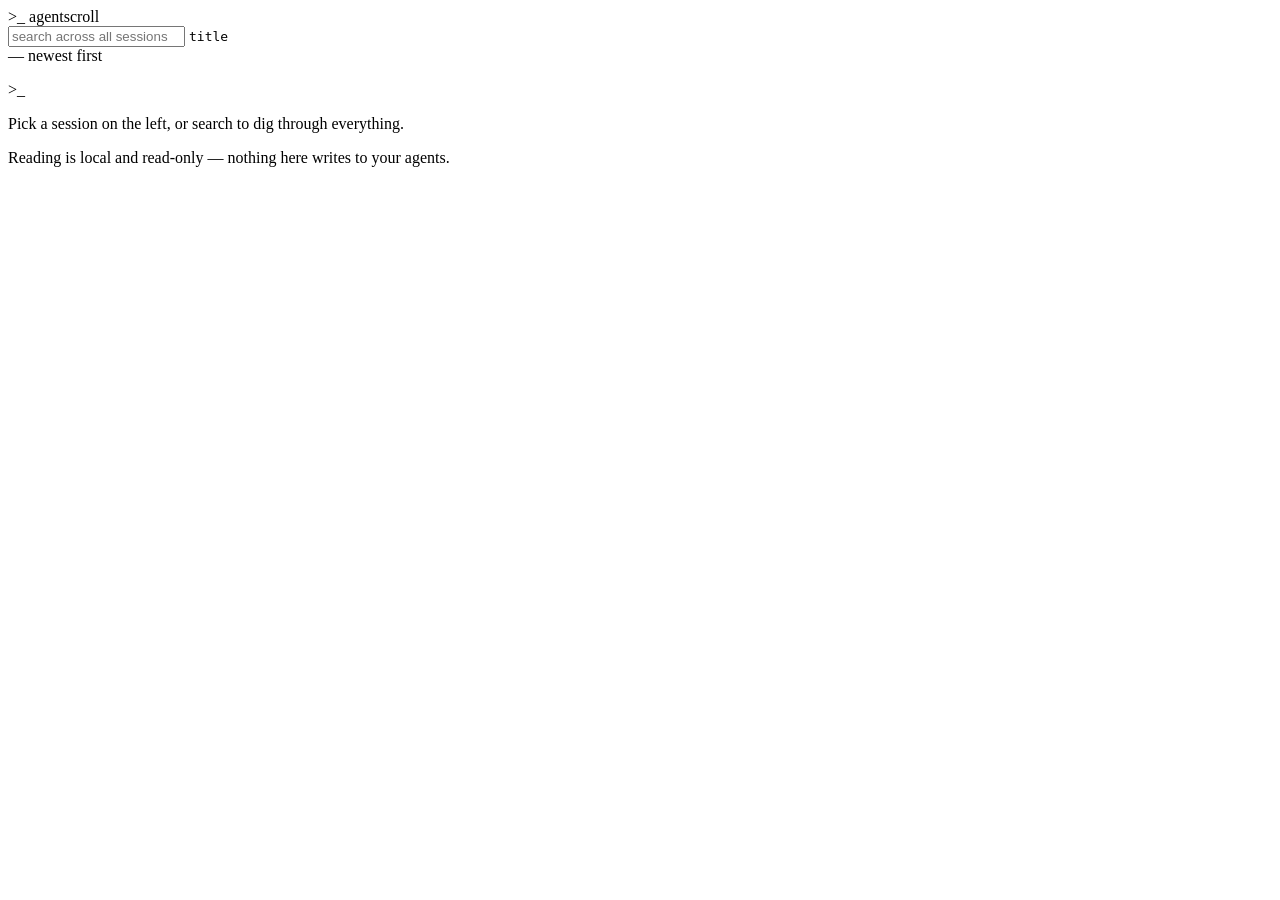
==== src/agentscroll/web/static/index.html @ af023109 "Add local read-only web app (FastAPI + JS frontend) Browser UI over the same Store core: session lis" ====
<!doctype html>
<html lang="en">
<head>
  <meta charset="utf-8" />
  <meta name="viewport" content="width=device-width, initial-scale=1" />
  <title>agentscroll</title>
  <link rel="stylesheet" href="/style.css" />
</head>
<body>
  <header class="bar">
    <div class="brand">
      <span class="brand-mark">&gt;_</span>
      <span class="brand-name">agentscroll</span>
    </div>
    <div class="search">
      <input id="search-input" type="search" autocomplete="off" spellcheck="false"
             placeholder="search across all sessions&hellip;  (/ to focus)" />
      <kbd id="search-mode">title</kbd>
    </div>
    <div class="srcfilter" id="srcfilter"></div>
  </header>

  <main class="layout">
    <aside class="rail" id="rail">
      <div class="rail-head">
        <span id="count" class="count">&mdash;</span>
        <span class="rail-hint">newest first</span>
      </div>
      <ul class="sessions" id="sessions"></ul>
    </aside>

    <section class="reader" id="reader">
      <div class="empty" id="empty">
        <div class="empty-mark">&gt;_</div>
        <p>Pick a session on the left, or search to dig through everything.</p>
        <p class="empty-sub">Reading is local and read-only &mdash; nothing here writes to your agents.</p>
      </div>
      <article class="transcript" id="transcript" hidden></article>
    </section>
  </main>

  <div class="toast" id="toast" hidden></div>
  <script src="/app.js"></script>
</body>
</html>
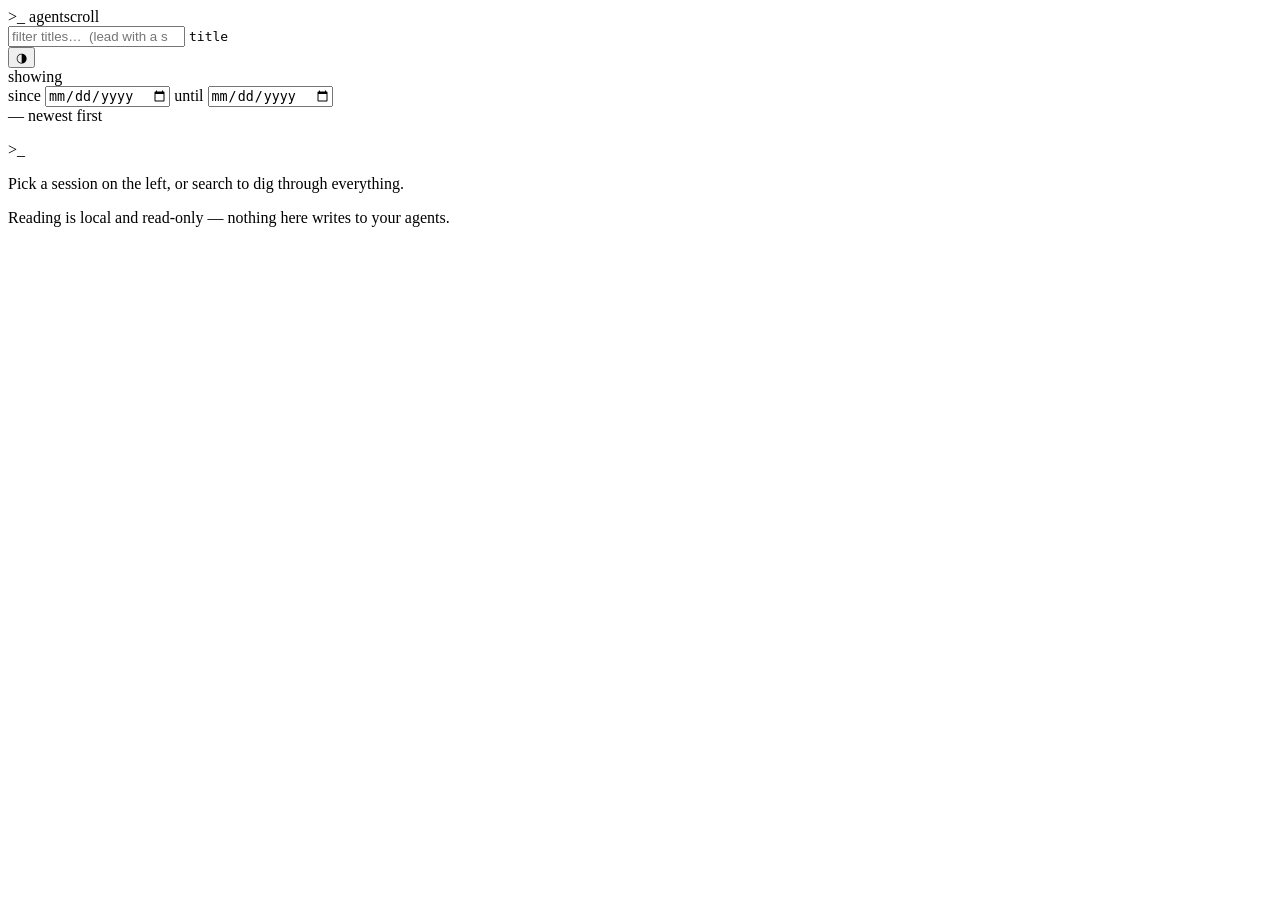
==== commit 659365ef: "Polish the web app: lazy loading, clearer UI, themes, find, keyboard Phase 4 web improvements, drive" ====
--- a/src/agentscroll/web/static/index.html
+++ b/src/agentscroll/web/static/index.html
@@ -14,11 +14,24 @@
     </div>
     <div class="search">
       <input id="search-input" type="search" autocomplete="off" spellcheck="false"
-             placeholder="search across all sessions&hellip;  (/ to focus)" />
+             placeholder="filter titles&hellip;  (lead with a space to search inside transcripts)" />
       <kbd id="search-mode">title</kbd>
     </div>
+    <div class="bar-right">
+      <button id="theme-toggle" class="icon-btn" title="Toggle light / dark">&#9681;</button>
+    </div>
+  </header>
+
+  <div class="filters">
+    <span class="filters-label">showing</span>
     <div class="srcfilter" id="srcfilter"></div>
-  </header>
+    <div class="date-filters">
+      <label for="since">since</label>
+      <input id="since" type="date" />
+      <label for="until">until</label>
+      <input id="until" type="date" />
+    </div>
+  </div>
 
   <main class="layout">
     <aside class="rail" id="rail">
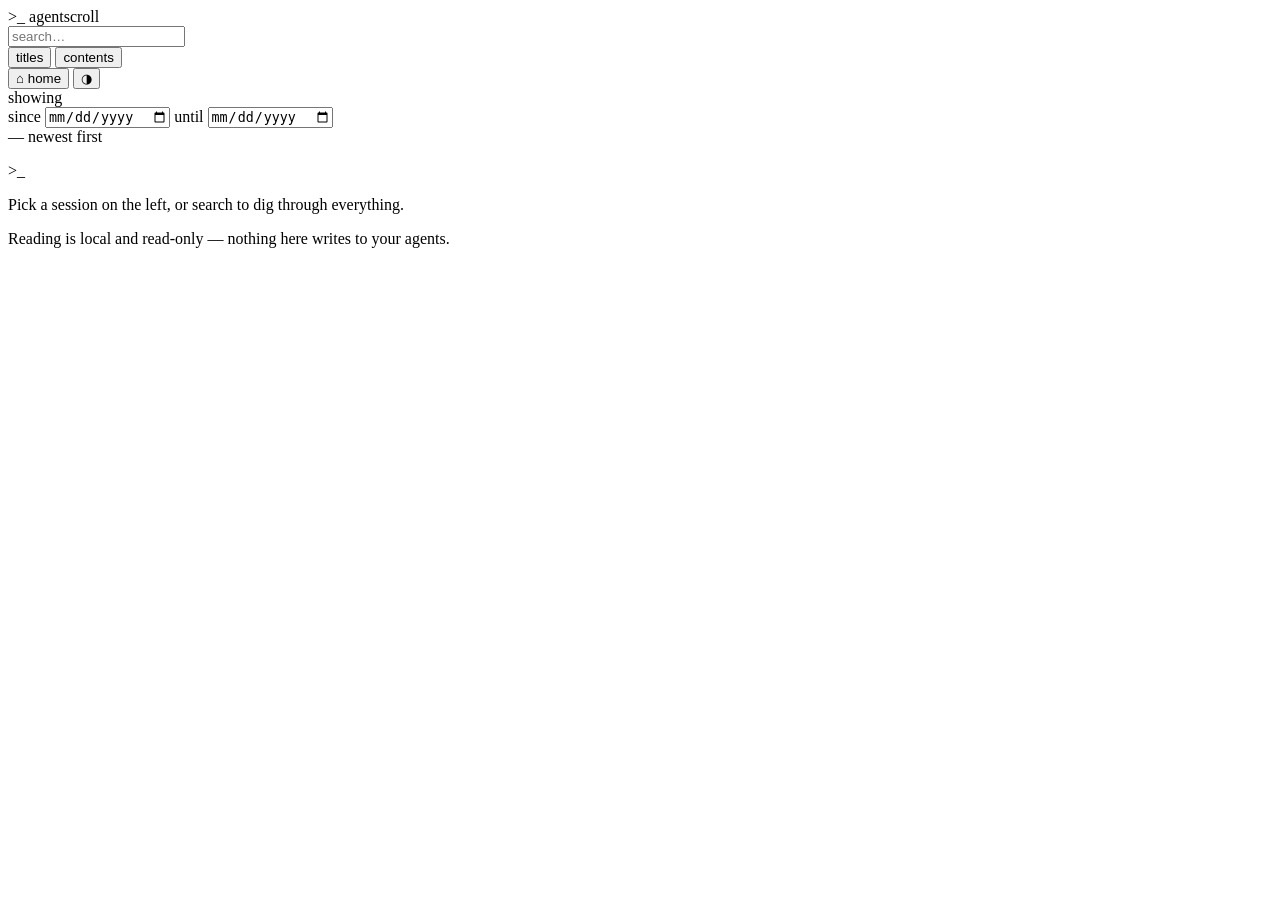
==== commit 970a9aa0: "Search UX redesign, home button, export highlighting, markdown in show, launchers Search (web): - Re" ====
--- a/src/agentscroll/web/static/index.html
+++ b/src/agentscroll/web/static/index.html
@@ -4,20 +4,31 @@
   <meta charset="utf-8" />
   <meta name="viewport" content="width=device-width, initial-scale=1" />
   <title>agentscroll</title>
+  <!-- highlight.js themes; only one is enabled at a time (see app.js) -->
+  <link rel="stylesheet" href="/vendor/hljs-dark.min.css" id="hljs-dark" />
+  <link rel="stylesheet" href="/vendor/hljs-light.min.css" id="hljs-light" disabled />
   <link rel="stylesheet" href="/style.css" />
+  <script src="/vendor/marked.min.js" defer></script>
+  <script src="/vendor/highlight.min.js" defer></script>
 </head>
 <body>
   <header class="bar">
-    <div class="brand">
+    <div class="brand" id="brand" title="Home (reset everything)">
       <span class="brand-mark">&gt;_</span>
       <span class="brand-name">agentscroll</span>
     </div>
     <div class="search">
       <input id="search-input" type="search" autocomplete="off" spellcheck="false"
-             placeholder="filter titles&hellip;  (lead with a space to search inside transcripts)" />
-      <kbd id="search-mode">title</kbd>
+             placeholder="search&hellip;" />
+      <div class="search-scope" role="group" aria-label="Search scope">
+        <button id="scope-titles" class="scope-btn" aria-pressed="true"
+                title="Match the session title">titles</button>
+        <button id="scope-contents" class="scope-btn" aria-pressed="false"
+                title="Search inside message text across sessions">contents</button>
+      </div>
     </div>
     <div class="bar-right">
+      <button id="home-btn" class="icon-btn" title="Reset: clear search, filters, and close the open session">&#8962; home</button>
       <button id="theme-toggle" class="icon-btn" title="Toggle light / dark">&#9681;</button>
     </div>
   </header>
